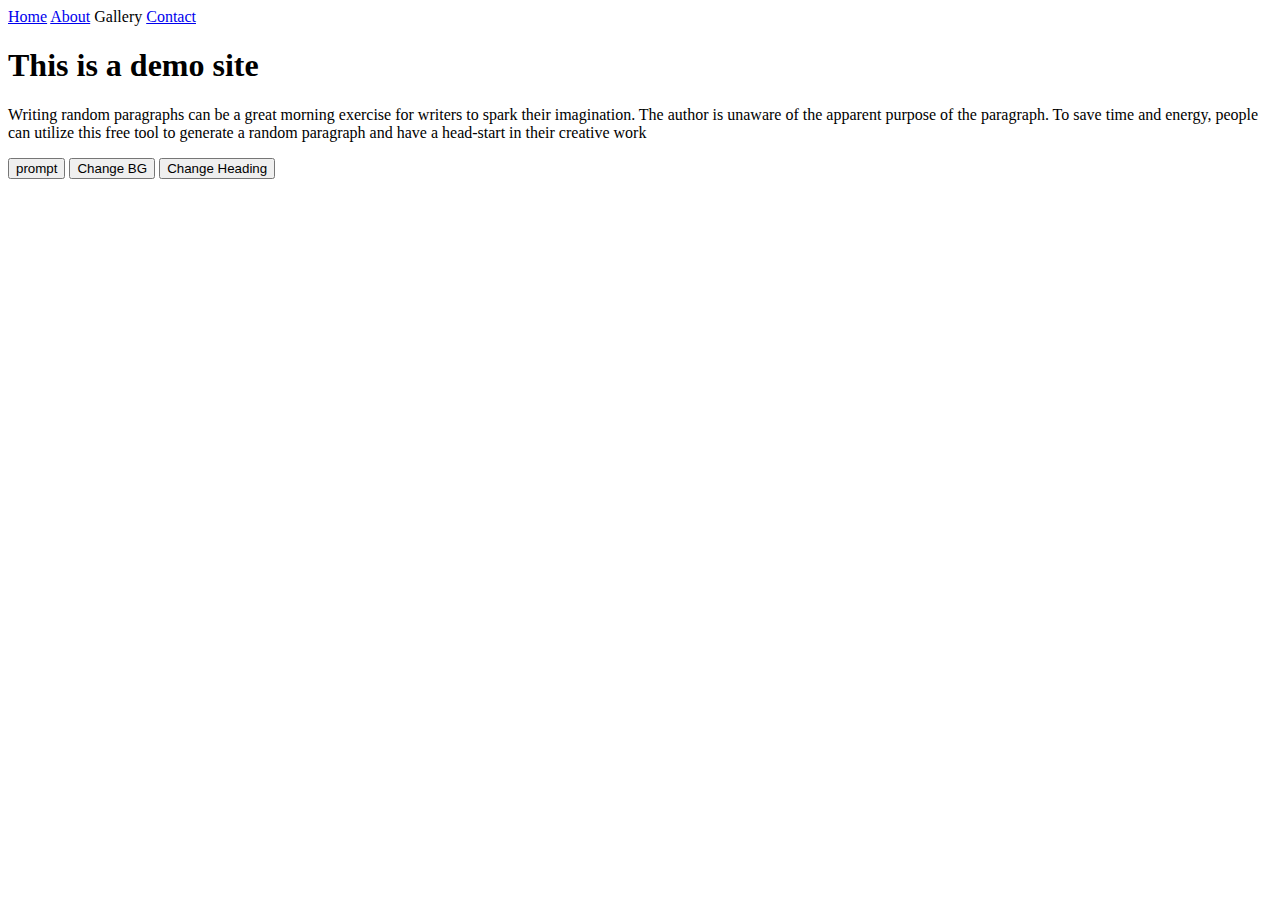
==== index.html @ f0ba9377 "Update index.html" ====
<!DOCTYPE html>
<html>
<head>
    <meta name="viewport" content="width=device-width, initial-scale=1.0">
    <script src="script.js"></script>
    <link rel="stylesheet" href="styles.css"> 
</head>
<body>
    <nav id="navi">
        <a href="#" class="tabs">Home</a>
        <a href="./about.html" class="tabs">About</a>
        <a class="tabs">Gallery</a>
        <a href="./contact.htm" class="tabs">Contact</a>
    </nav>
    
    <header id="head">
        <h1 id="heading">
            This is a demo site
        </h1>
        <p id="para">
            Writing random paragraphs can be a great morning exercise for writers to spark their imagination. The author is unaware of the apparent purpose of the paragraph. To save time and energy, people can utilize this free tool to generate a random paragraph and have a head-start in their creative work
        </p>
    </header>


    <section id="first">

<button class="btn" id="a" >prompt</button>
<button class="btn" id="b" onclick="changebg()">Change BG</button>
<button class="btn" id="c" onclick="hdng()">Change Heading</button>

    </section>

</body>

</html>
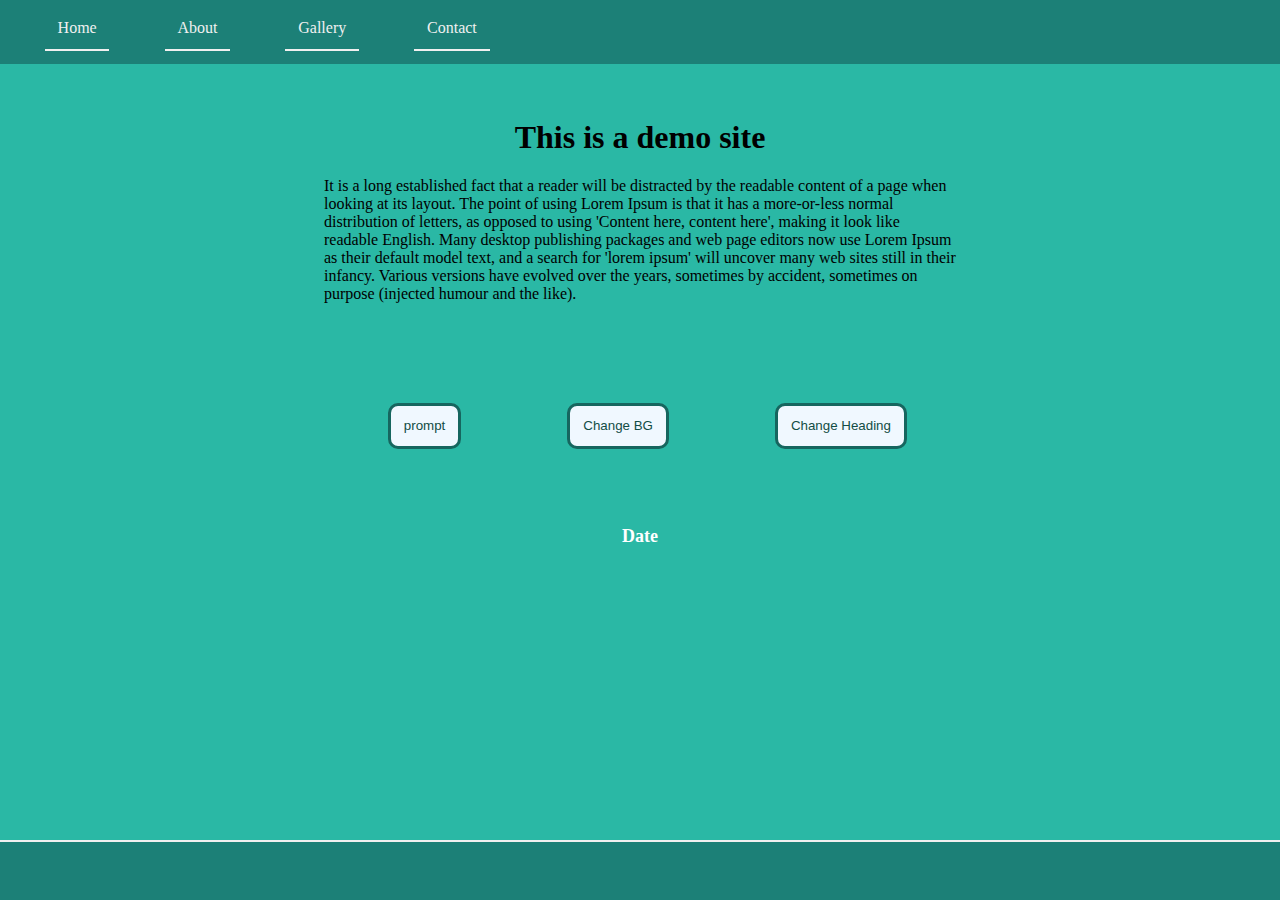
==== commit 51ff1a3a: "Update index.html" ====
--- a/index.html
+++ b/index.html
@@ -18,8 +18,10 @@
             This is a demo site
         </h1>
         <p id="para">
-            Writing random paragraphs can be a great morning exercise for writers to spark their imagination. The author is unaware of the apparent purpose of the paragraph. To save time and energy, people can utilize this free tool to generate a random paragraph and have a head-start in their creative work
-        </p>
+            It is a long established fact that a reader will be distracted by the readable content of a page when looking at its layout. 
+            The point of using Lorem Ipsum is that it has a more-or-less normal distribution of letters, as opposed to using 'Content here, content here', making it look like readable English. 
+            Many desktop publishing packages and web page editors now use Lorem Ipsum as their default model text, and a search for 'lorem ipsum' will uncover many web sites still in their infancy. 
+            Various versions have evolved over the years, sometimes by accident, sometimes on purpose (injected humour and the like).</p>
     </header>
 
 
@@ -31,6 +33,17 @@
 
     </section>
 
+
+    <section id="second">
+Date
+    </section>
+
+
+
+    <footer id="footer">
+
+    </footer>
+
 </body>
 
 </html>--- a/styles.css
+++ b/styles.css
@@ -0,0 +1,108 @@
+body{
+    background-color:#2ab8a5;
+}
+
+#navi{
+    padding: 1.5vw;
+    display: block;
+    width: 100vw;
+    height: 2vw;
+    background-color: #1c8077;
+    position: fixed;
+    top: 0vw; left:0vw;
+    
+    border: 0px solid red;
+}
+
+.tabs{
+    text-decoration: none;
+    color:#f0f0f0 ;
+    
+    background-color: inherit;
+    margin: 2vw;
+    padding: 1vw;
+    border-radius: 0px;
+    border-bottom: 2px solid #f0f0f0;
+   
+}
+
+.tabs:hover{
+    color: #1c8077;
+    
+    background-color: #f0f0f0;
+    box-shadow: 0px 0px 10px 2px #124d45;
+    border-radius: 5px;
+
+}
+
+#head{
+    display: block;
+    position: relative;
+    top: 5vw;
+    margin: auto;
+    width: 50%;
+
+    border: 0px solid navy;
+    padding: 2vw;
+}
+#heading{
+    text-align: center;
+}
+
+#first{
+    display: block;
+    border: 0px solid navy;
+    position: relative;
+    
+    margin: auto;
+    width: 50%;
+    top: 6.5vw;
+
+    padding: 1vw;
+    
+}
+.btn{
+    margin: 2vw;
+    margin-left: 5vw; margin-right: 3vw;
+    color: #124d45;
+    background-color: aliceblue;
+    padding: 1vw;
+    border: 3px solid #16665f ;
+    border-radius: 10px;
+}
+.btn:hover{
+    color: aliceblue;
+    background-color: #124d45;
+    border-color: aliceblue;
+    
+    box-shadow: 0px 0px 10px 3px #124d45;
+}
+
+
+#footer { 
+    padding: 1.5vw;
+    display: block;
+    width: 100vw;
+    height: 1.5vw;
+    background-color: #1c8077;
+    position: fixed;
+    bottom: 0vw; left:0vw;
+    border-top: 2px solid #f0f0f0;
+}
+
+#second{
+    text-align: center;
+    color: white;
+    font-weight: bold;
+    font-size: large;
+    display: block;
+    border: 0px solid navy;
+    position: relative;
+    
+    margin: auto;
+    width: 50%;
+    top: 8.5vw;
+
+    padding: 1vw;
+
+}